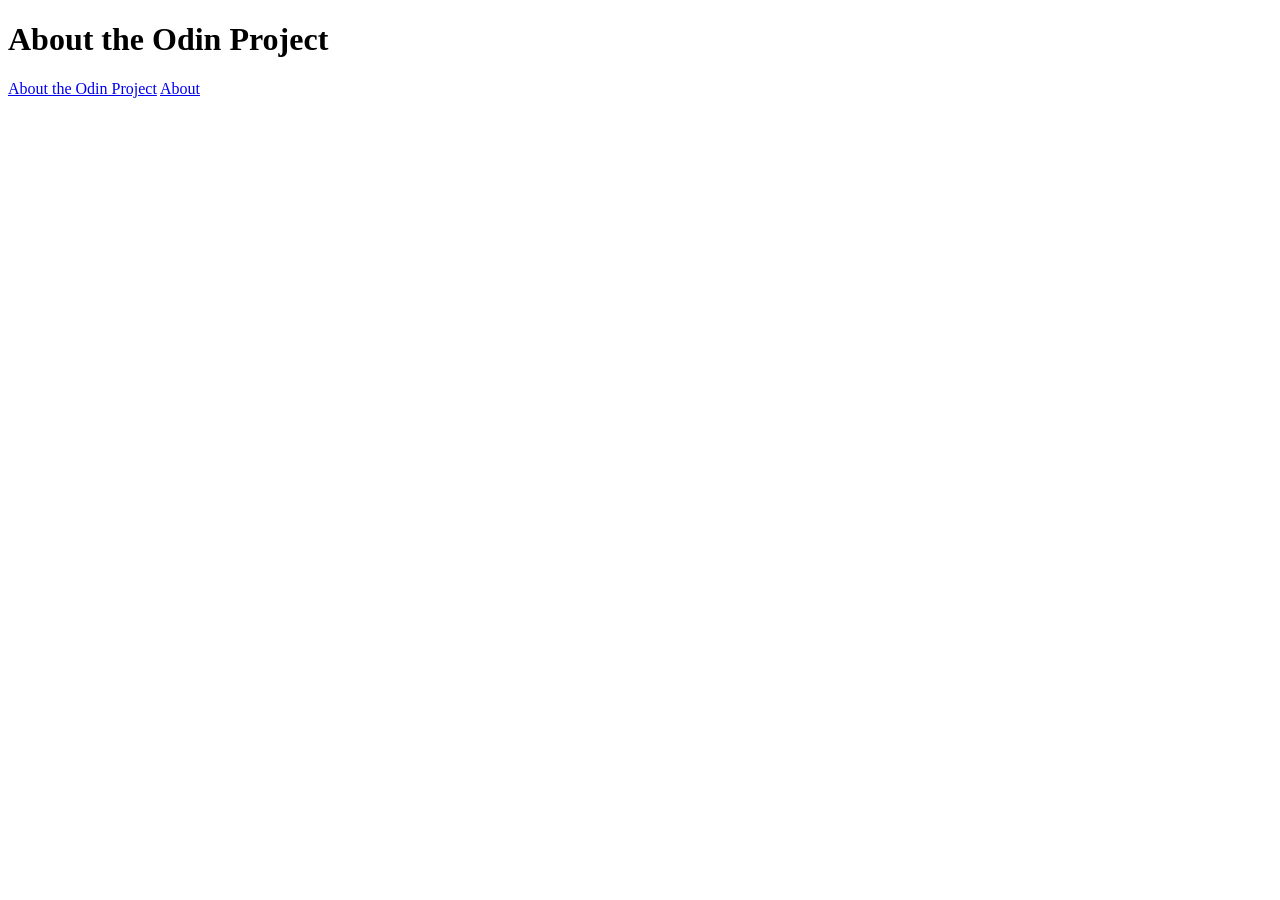
==== odin-links-and-images/index.html @ ca312e00 "initial commit" ====
<!DOCTYPE html>
<html lang="en">
<head>
    <meta charset="UTF-8">
    <meta name="viewport" content="width=device-width, initial-scale=1.0">
    <title>Document</title>
</head>
<body>
    <h1>About the Odin Project</h1>
    <a href="https://www.theodinproject.com/about" target="_blank" rel="noreferrer">About the Odin Project</a>

    <a href="./pages/about.html">About</a>
</body>
</html>
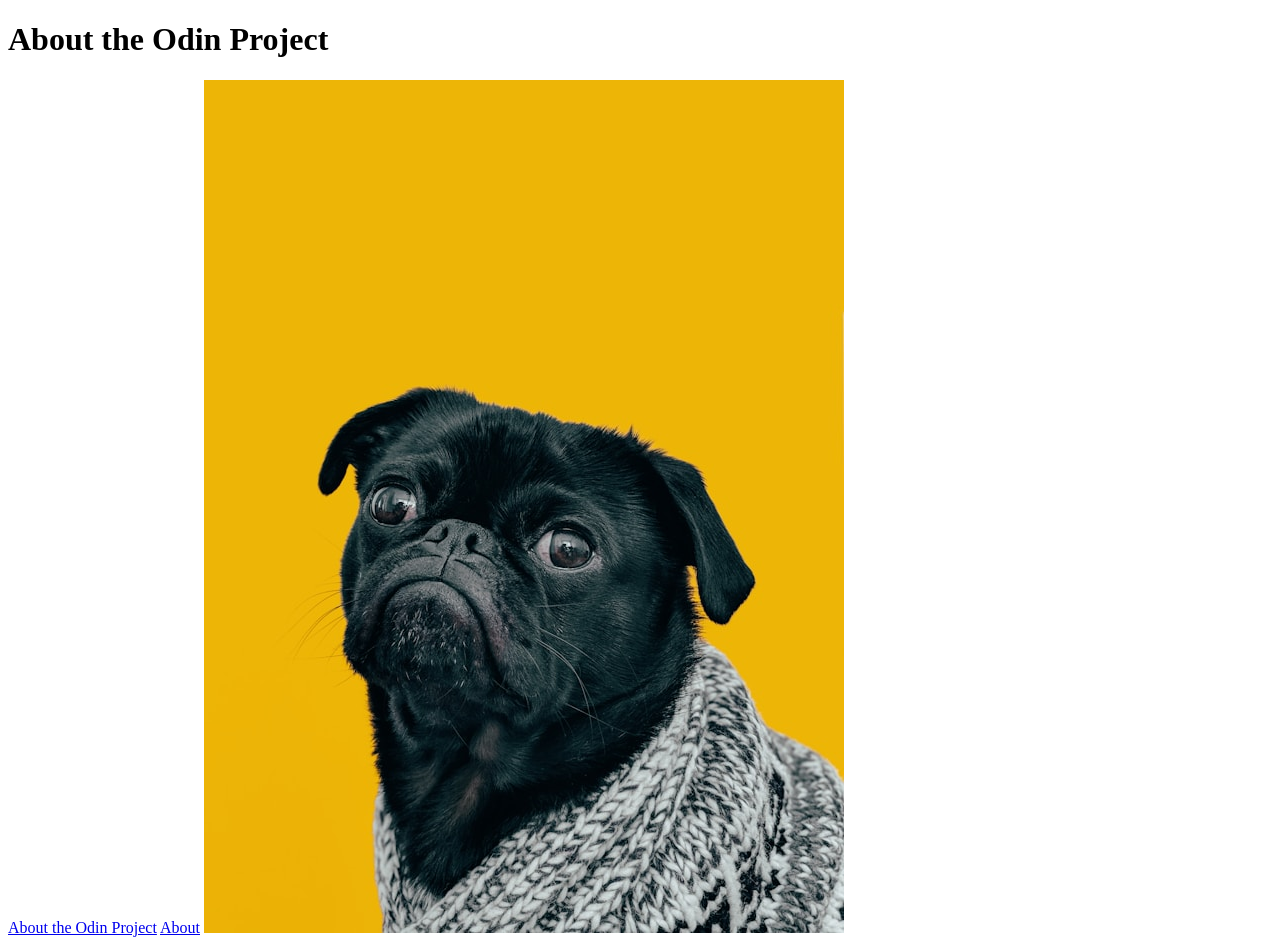
==== commit 5d1c93c2: "6-22" ====
--- a/odin-links-and-images/index.html
+++ b/odin-links-and-images/index.html
@@ -10,5 +10,7 @@
     <a href="https://www.theodinproject.com/about" target="_blank" rel="noreferrer">About the Odin Project</a>
 
     <a href="./pages/about.html">About</a>
+
+    <img src="./images/dog.jpg">
 </body>
 </html>
